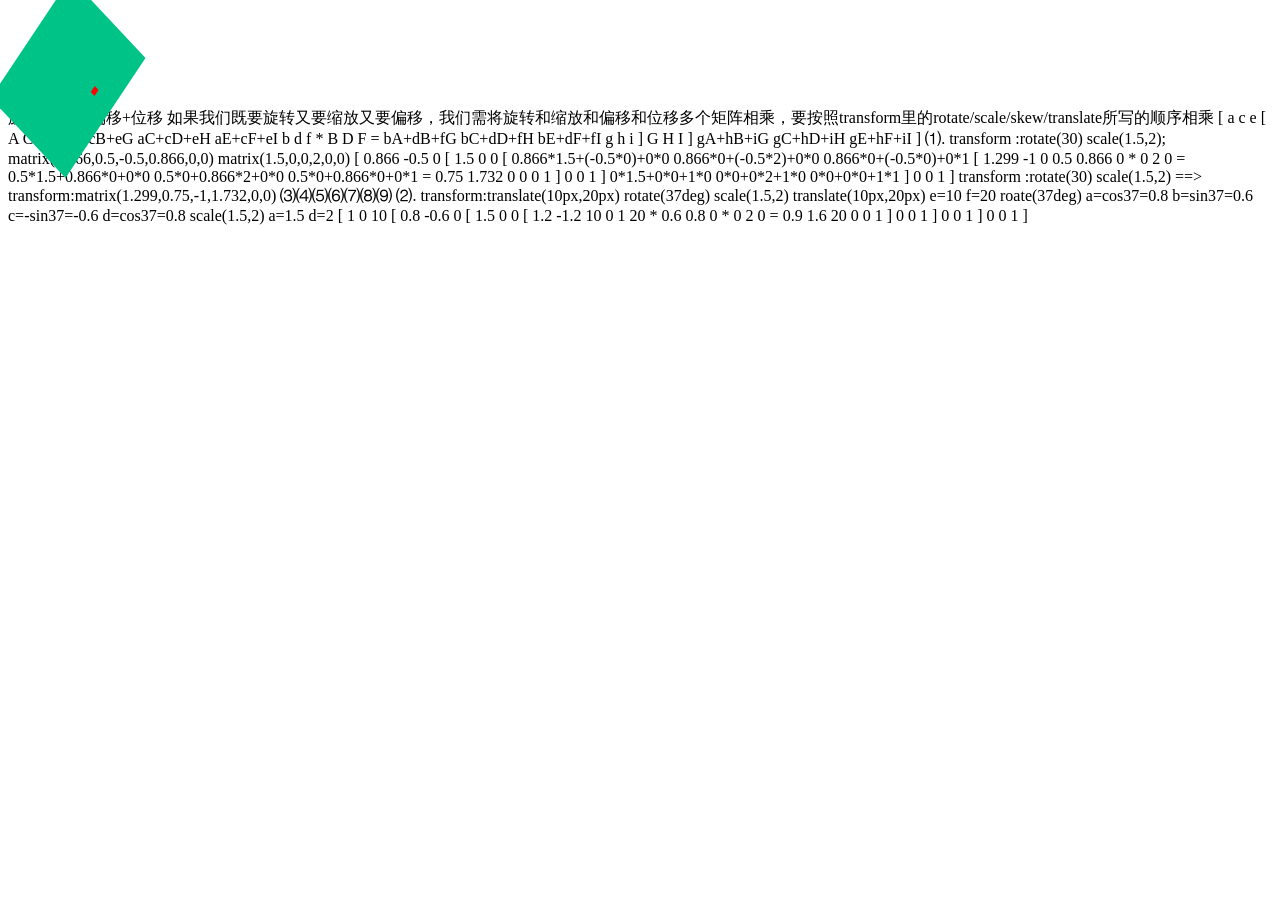
==== matrix/index.html @ a4f36efc "matrix" ====
<!DOCTYPE html>
<html>
<head>
	<title>matrix</title>
	<style type="text/css">
		.box{
			width:100px;
			height: 100px;
			position: relative;
			background: #00c487;
			/*transform: translate(10px,20px) rotate(30deg) scale(1.5,2);*/
			transform: matrix(0.75,0.8,-0.8,1.2,10,20);
		}
		.point{
			width:5px;
			height: 5px;
			background:red;
			position: absolute;
			top:40px;
			right:20px;
		}
	</style>
</head>
<body>
	<div class="box">
		<div class="point"></div>
	</div>
</body>
</html>


<!-- css3中使用transform可以对元素进行变换，其中包含：位移，旋转，偏移，缩放。 transform 可以使用translate/rotate/skew/scale 的方式来控制元素变换，也可以使用matrix 的方式来控制元素变换。 -->

<!-- matrix(a,b,c,d,e,f); -->
<!-- 
［ａ　ｃ　ｅ　
　ｂ　ｄ　ｆ
　０　０　１］
2D的转换是由一个 3*3 的矩阵表示的，前两行代表转换的值，分别是abcdef,要注意是竖着排的， 第一行代表x轴发生的变化，第二行代表y轴发生的变化，第三行代表z轴发生的变化， 这里是2d 不涉及z轴，所以是001 -->

<!-- 缩放scale（x,y） 缩放对应的是a,d x轴的缩放比例对应a, y轴的缩放比例对应d.
transform:scale(x,y)  a=x d=y  
scale (1.5,2)
[ 1.5  x  x
  x    2  x
  0    0  1 ]   
matrix(1.5,-,-,2,-,-);
如果一个没有元素没有被缩放，默认a,d =1  -->

<!-- 平移translate(x,y) 平移对应的是矩阵中的e,f 即x=e,y=f
translate（10，20）
[ x x 10 
  x x 20
  0 0  1 ]
matrix(-,-,-,-,10,20) -->

<!-- 旋转rotate(θdeg) 
transform:rotate(θdeg)
a = cosθ
b = sinθ
c = -sinθ
d = cosθ

计算30°的sin值
弧度和角度的转换公式：弧度=π/180×角度
const radian = Math.PI / 180 * 30  算出弧度
const sin = Math.sin(radian)  计算sinθ
const cos = Math.cos(radian)  计算cosθ

console.log(sin,cos)  //sin ~ 0.5  cos ~ 0.866
 transform:rotate(30deg) （不考虑缩放和偏移，只旋转30°）
 a = 0.866
 b = 0.5 
 c = -0.5
 d = 0.866
 transform:matrix(0.866,0.5,-0.5,0.866,0,0)
 [ 0.866  -0.5   0
   0.5    0.866  0
   0      0      1 ] -->

<!-- 偏移 skew(x,y) 偏移对应矩阵中的c,b
即x=c,y=b 这个并不是相等的，需对x,y的值进行tan运算。
transfrom:skew(20deg,30deg);
c = tan20°
b = tan30°

创建一个方法，直接返回角度的tan值
function tan(deg){
	const radian = Math.PI / 180 * deg
	return Math.tan(radian)
}
const b = tan(30)   ~ 0.577
const c = tan(20)   ~ 0.364

transform : matrix(x,0.577,0.364,x,x,x) -->

旋转+缩放+偏移+位移 

如果我们既要旋转又要缩放又要偏移，我们需将旋转和缩放和偏移和位移多个矩阵相乘，要按照transform里的rotate/scale/skew/translate所写的顺序相乘 

[ a  c  e        [ A  C  E           [ aA+cB+eG  aC+cD+eH  aE+cF+eI
  b  d  f    *     B  D  F      =      bA+dB+fG  bC+dD+fH  bE+dF+fI
  g  h  i ]        G  H  I ]           gA+hB+iG  gC+hD+iH  gE+hF+iI ]

⑴. transform :rotate(30) scale(1.5,2);

matrix(0.866,0.5,-0.5,0.866,0,0)  matrix(1.5,0,0,2,0,0)


[ 0.866  -0.5   0            [ 1.5  0   0           [ 0.866*1.5+(-0.5*0)+0*0   0.866*0+(-0.5*2)+0*0   0.866*0+(-0.5*0)+0*1         [ 1.299  -1     0 
  0.5    0.866  0      *       0    2   0      =      0.5*1.5+0.866*0+0*0      0.5*0+0.866*2+0*0      0.5*0+0.866*0+0*1        =     0.75   1.732  0
  0      0      1 ]            0    0   1 ]           0*1.5+0*0+1*0            0*0+0*2+1*0            0*0+0*0+1*1          ]         0      0      1 ]

transform :rotate(30) scale(1.5,2)   ==>   transform:matrix(1.299,0.75,-1,1.732,0,0)

⑶⑷⑸⑹⑺⑻⑼

⑵. transform:translate(10px,20px) rotate(37deg) scale(1.5,2)
translate(10px,20px)  e=10  f=20
roate(37deg)  a=cos37=0.8  b=sin37=0.6   c=-sin37=-0.6   d=cos37=0.8
scale(1.5,2)  a=1.5   d=2

[ 1  0  10       [ 0.8  -0.6  0        [ 1.5  0    0          [ 1.2  -1.2  10
  0  1  20   *     0.6  0.8   0    *     0    2    0     =      0.9  1.6   20
  0  0  1 ]        0    0     1 ]        0    0    1 ]          0    0     1  ]
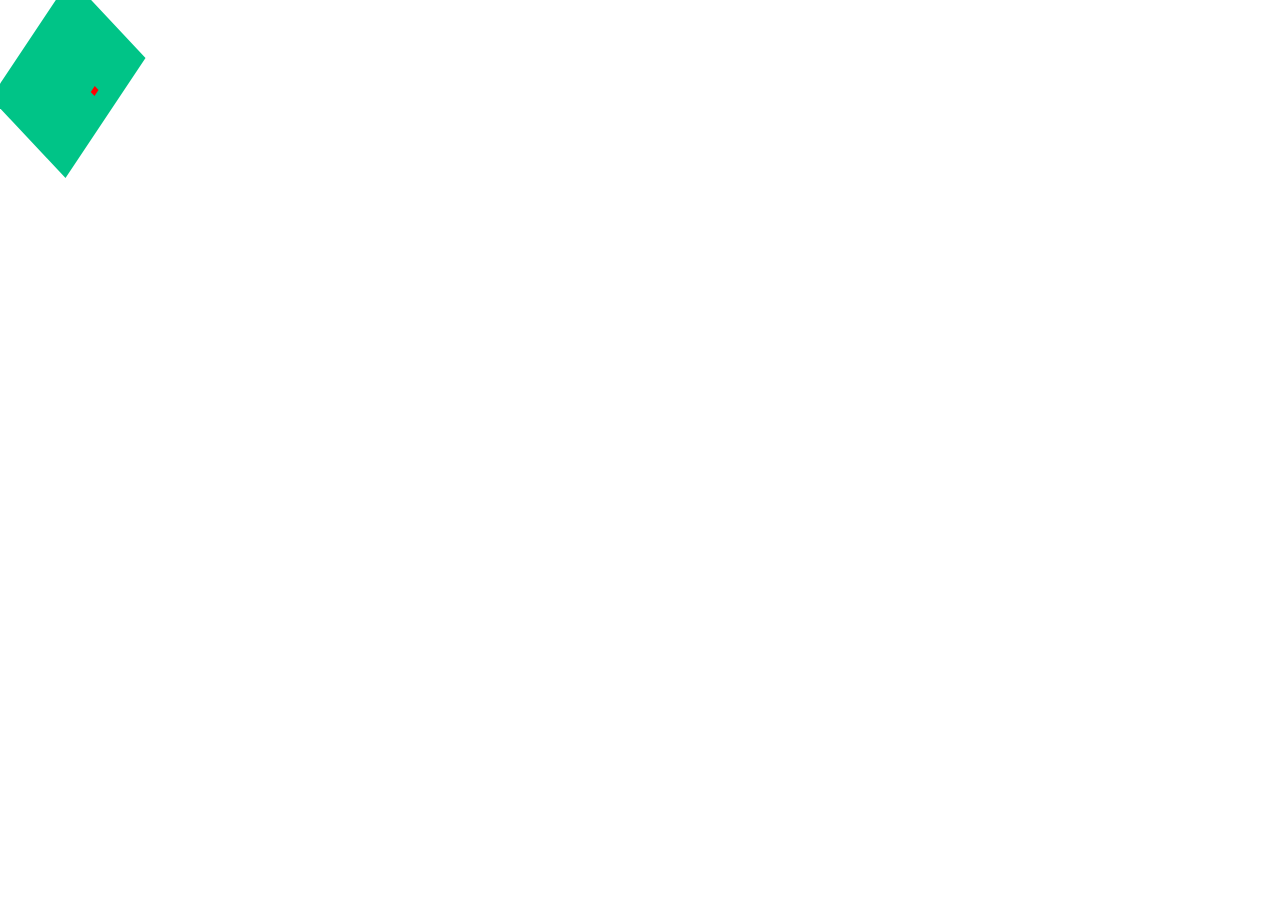
==== commit 375fe02d: "update" ====
--- a/matrix/index.html
+++ b/matrix/index.html
@@ -94,7 +94,7 @@
 
 transform : matrix(x,0.577,0.364,x,x,x) -->
 
-旋转+缩放+偏移+位移 
+<!-- 旋转+缩放+偏移+位移 
 
 如果我们既要旋转又要缩放又要偏移，我们需将旋转和缩放和偏移和位移多个矩阵相乘，要按照transform里的rotate/scale/skew/translate所写的顺序相乘 
 
@@ -113,7 +113,6 @@
 
 transform :rotate(30) scale(1.5,2)   ==>   transform:matrix(1.299,0.75,-1,1.732,0,0)
 
-⑶⑷⑸⑹⑺⑻⑼
 
 ⑵. transform:translate(10px,20px) rotate(37deg) scale(1.5,2)
 translate(10px,20px)  e=10  f=20
@@ -122,4 +121,21 @@
 
 [ 1  0  10       [ 0.8  -0.6  0        [ 1.5  0    0          [ 1.2  -1.2  10
   0  1  20   *     0.6  0.8   0    *     0    2    0     =      0.9  1.6   20
-  0  0  1 ]        0    0     1 ]        0    0    1 ]          0    0     1  ]+  0  0  1 ]        0    0     1 ]        0    0    1 ]          0    0     1  ] -->
+
+
+<!-- 如何对一个坐标进行矩阵变换
+[ a  c  e          [ x         [ ax+cy+e
+  b  d  f     *      y     =     bx+dy+f
+  0  0  1 ]          1 ]         0+0+1   ]
+
+得到一个3*1的矩阵，第一行是转换后的x值，第二行是转换后的y值，第三行是转换后的z值（2d下不考虑z值）
+
+[ 1.2   -1.2    10         [ 80         [ 46 
+  0.9   1.6     20     *     50     =     172 
+  0     0       1  ]         1  ]         1   ]
+
+矩阵变换得到的新位置（46,172）
+
+坐标需要基于一个坐标系存在的，我们需要找到正确的坐标系才能算出准确的坐标。在css transform中 ，有个属性是transform-origin:来设置变化所基于的点，默认 transform-origin:50% 50% ,基于中间元素的中心点。
+在网页中，坐标系是x轴  -->
